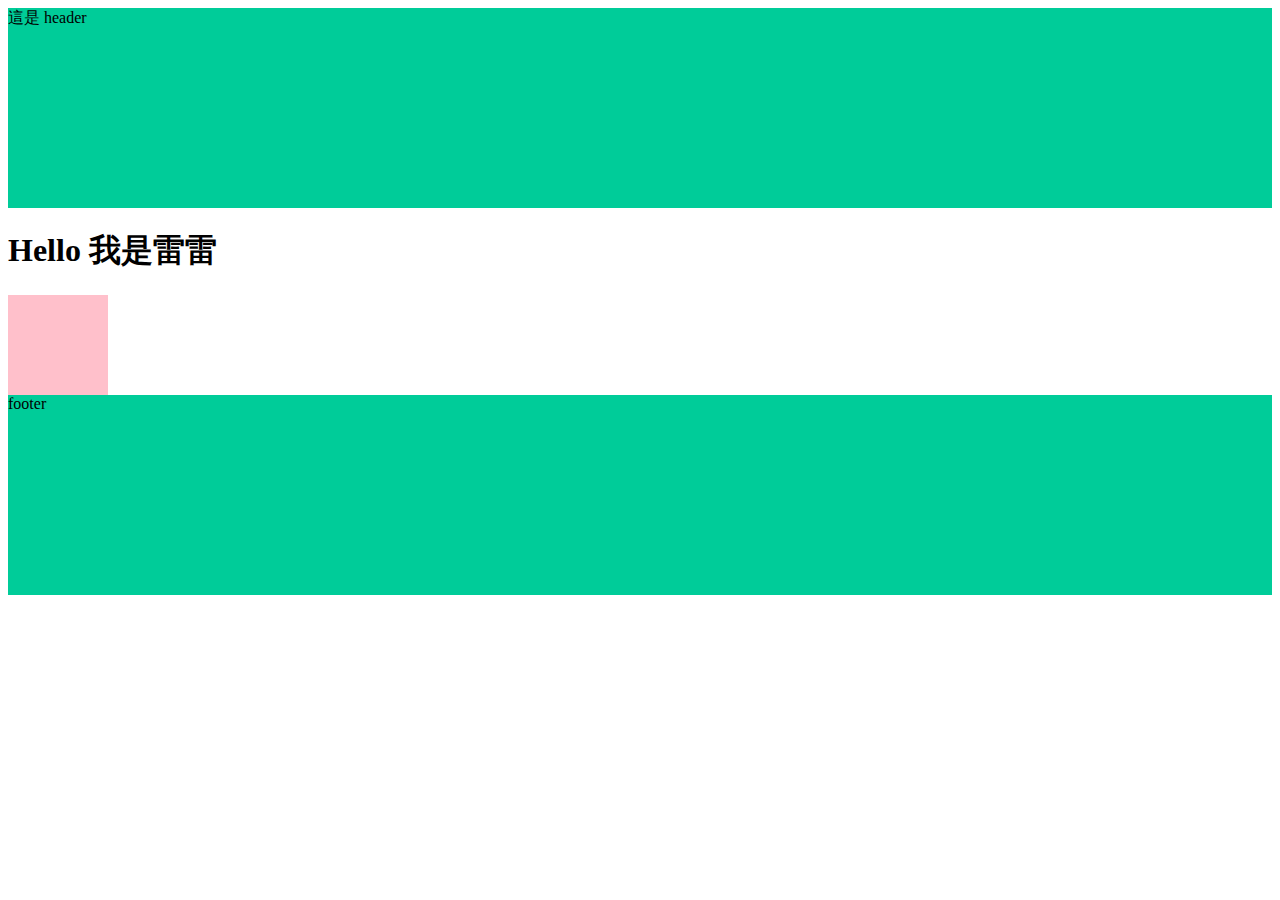
==== index.html @ c43e2d40 "Update 2022-06-23T15:54:54.476Z" ====
<!DOCTYPE html>
<html lang="en">

<head>
  <meta charset="UTF-8">
  <meta name="viewport" content="width=device-width, initial-scale=1.0">
  <meta http-equiv="X-UA-Compatible" content="ie=edge">
  <title>首頁</title>
  <link rel="stylesheet" href="./assets/style/all.css">
</head>

<body>
  <header class="header">
    這是 header
  </header>

  
<h1>
  Hello 我是雷雷
</h1>

<div class="box"></div>

  <footer class="footer">
    footer
  </footer>
  <script src="./assets/js/vendors.js"></script>
  <script src="./assets/js/all.js"></script>
</body>

</html>
---- assets/style/all.css ----
.header {
  height: 200px;
  background-color: #00cc99; }

.footer {
  height: 200px;
  background-color: #00cc99; }

.box {
  width: 100px;
  height: 100px;
  background-color: pink;
  display: -webkit-box;
  display: -ms-flexbox;
  display: flex;
  -webkit-transition: all 0.5s;
  -o-transition: all 0.5s;
  transition: all 0.5s; }
  .box:hover {
    width: 200px;
    background-color: #00cc99; }

/*# sourceMappingURL=all.css.map */
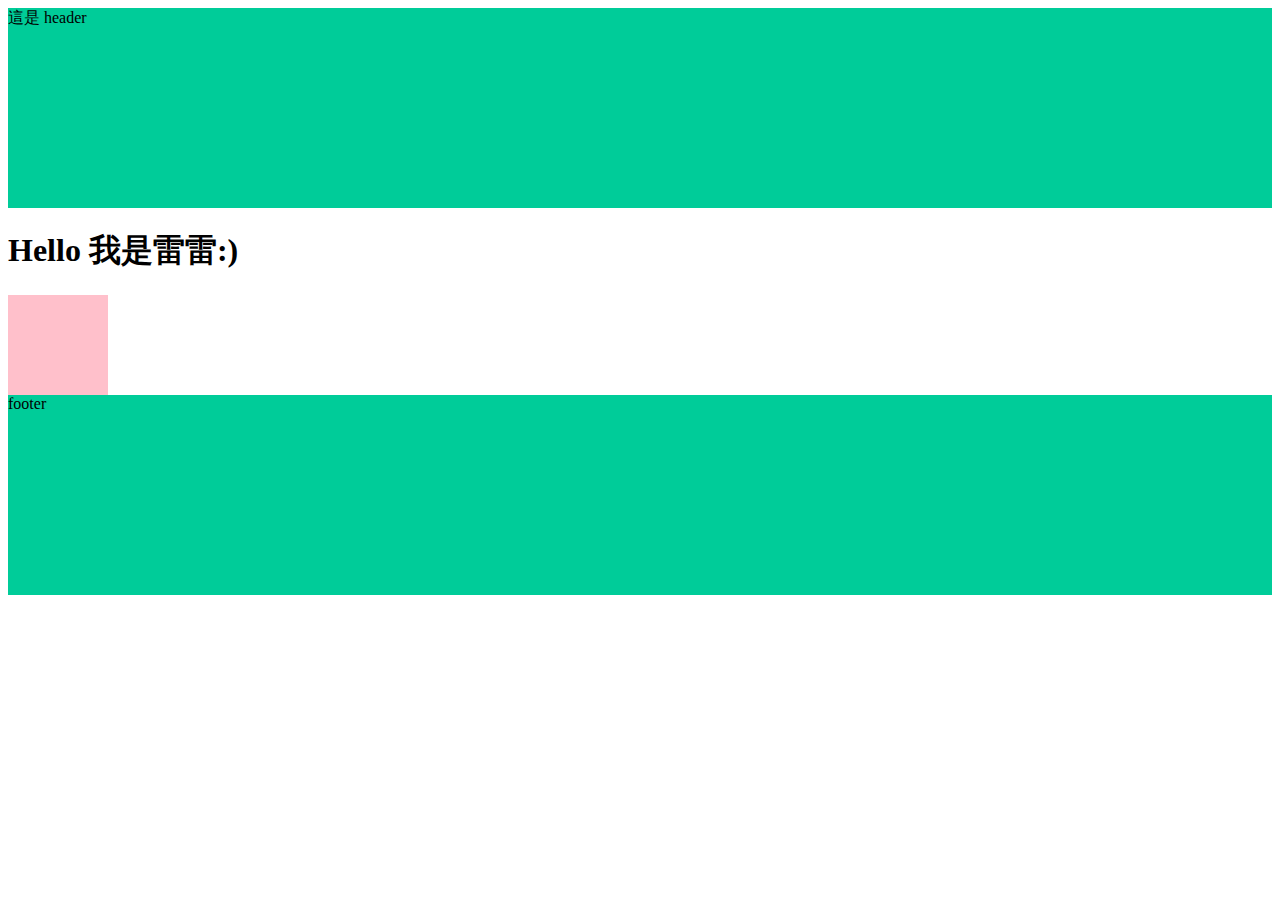
==== commit 0b510423: "Update 2022-07-24T10:22:47.527Z" ====
--- a/index.html
+++ b/index.html
@@ -15,11 +15,10 @@
   </header>
 
   
-<h1>
-  Hello 我是雷雷
-</h1>
+<h1>Hello 我是雷雷:)</h1>
 
 <div class="box"></div>
+
 
   <footer class="footer">
     footer
--- a/assets/style/all.css
+++ b/assets/style/all.css
@@ -18,6 +18,6 @@
   transition: all 0.5s; }
   .box:hover {
     width: 200px;
-    background-color: #00cc99; }
+    background-color: pink; }
 
 /*# sourceMappingURL=all.css.map */
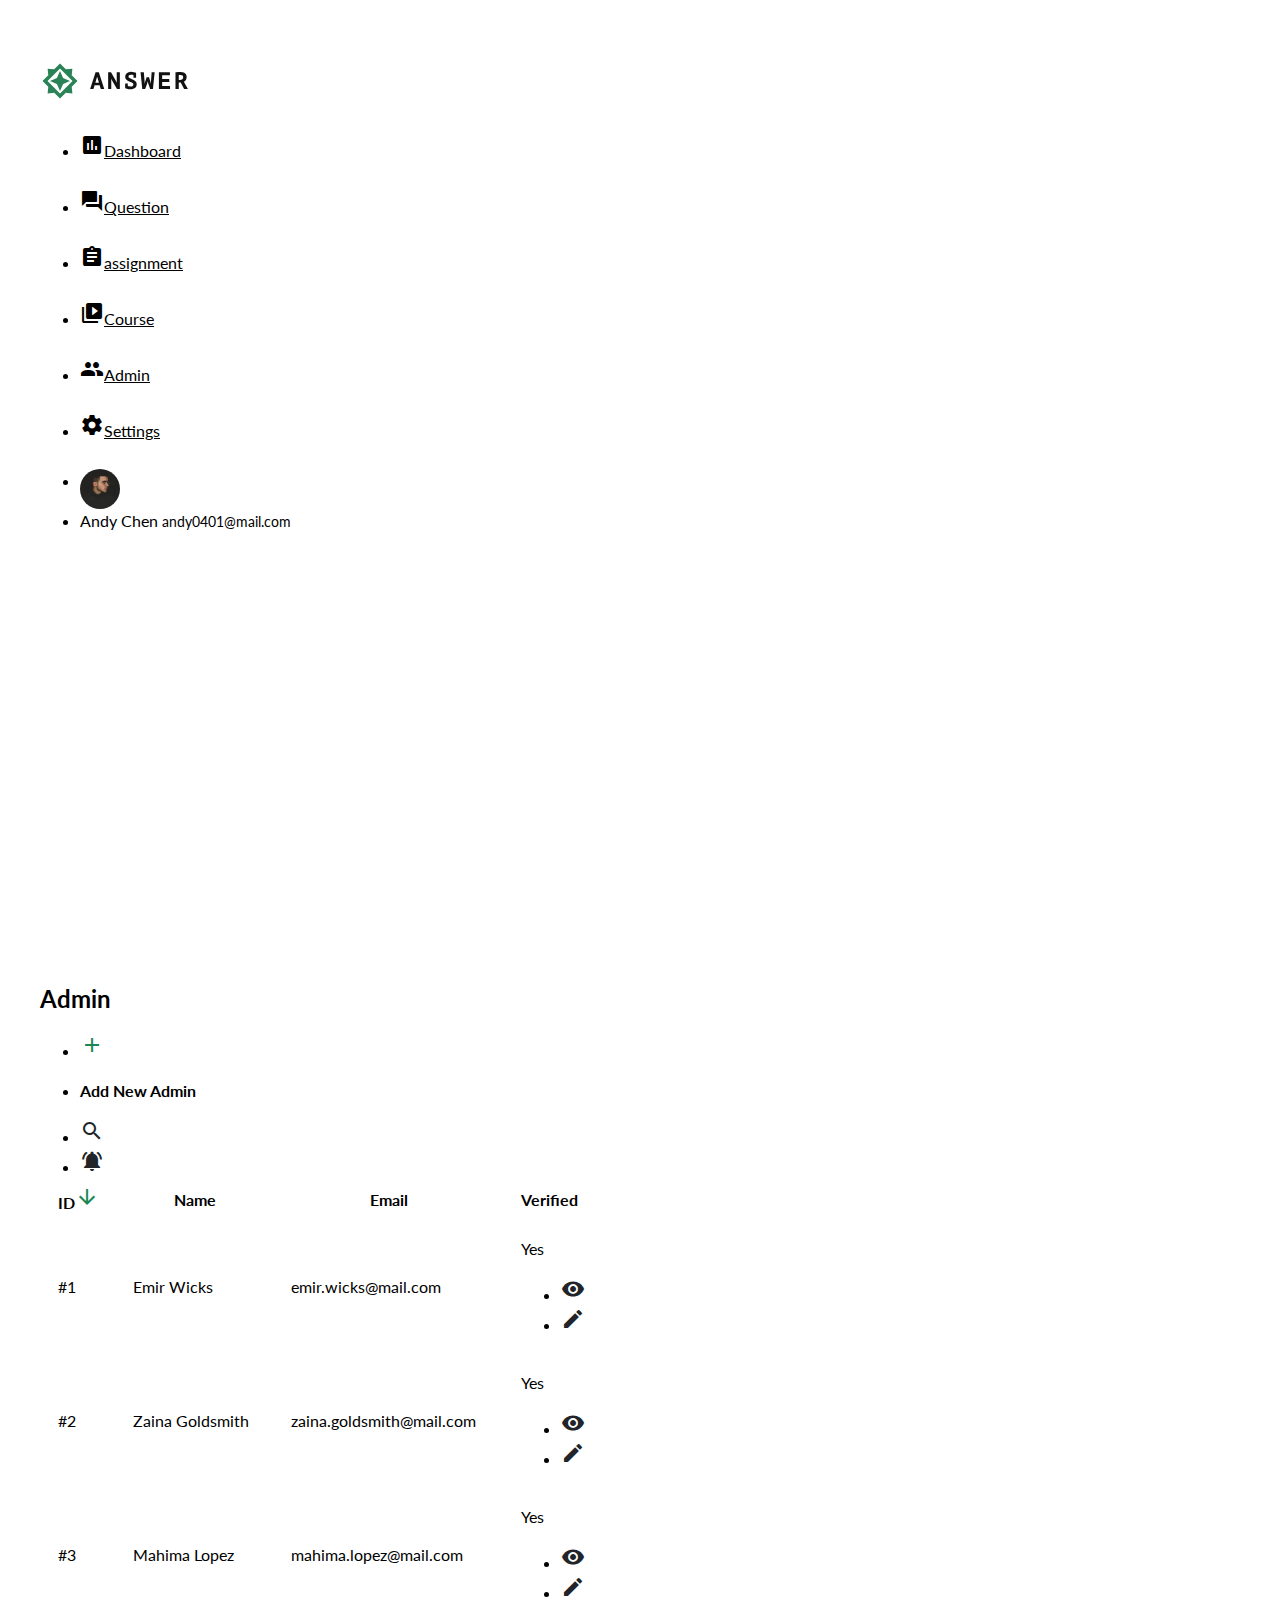
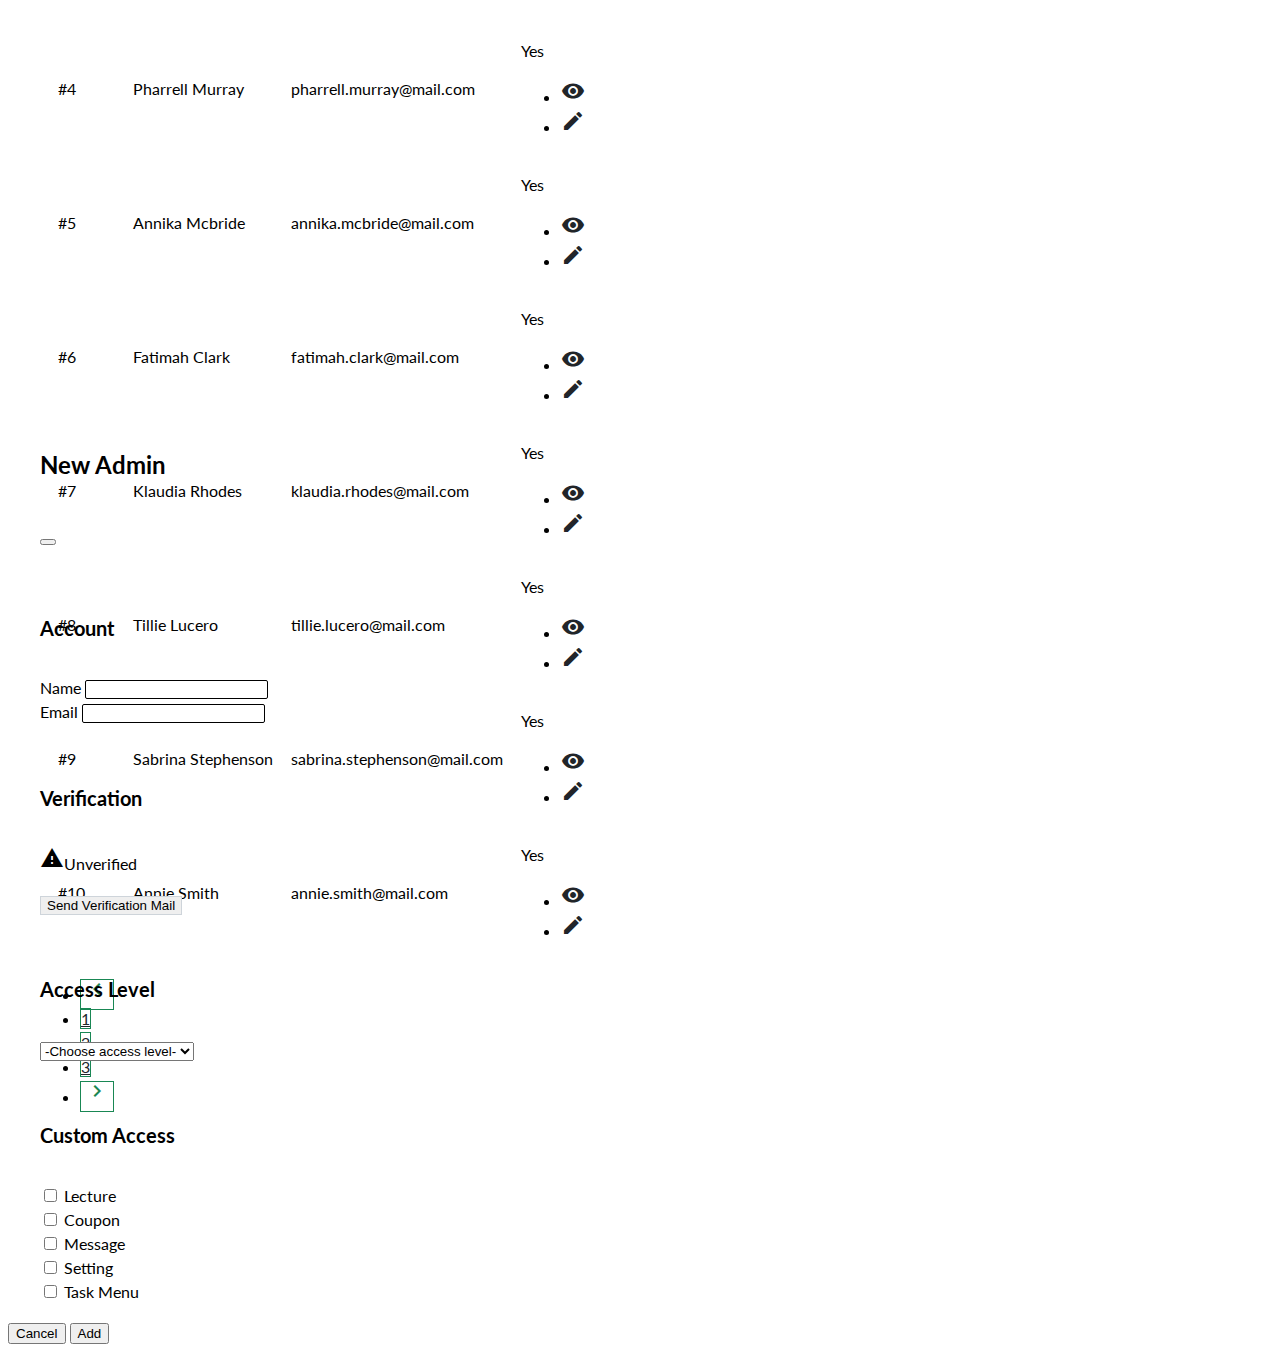
==== commit 217be01a: "Update 2022-08-10T11:42:11.329Z" ====
--- a/index.html
+++ b/index.html
@@ -1,30 +1,533 @@
 <!DOCTYPE html>
 <html lang="en">
-
-<head>
-  <meta charset="UTF-8">
-  <meta name="viewport" content="width=device-width, initial-scale=1.0">
-  <meta http-equiv="X-UA-Compatible" content="ie=edge">
-  <title>首頁</title>
-  <link rel="stylesheet" href="./assets/style/all.css">
-</head>
-
-<body>
-  <header class="header">
-    這是 header
-  </header>
-
-  
-<h1>Hello 我是雷雷:)</h1>
-
-<div class="box"></div>
-
-
-  <footer class="footer">
-    footer
-  </footer>
-  <script src="./assets/js/vendors.js"></script>
-  <script src="./assets/js/all.js"></script>
-</body>
-
+  <head>
+    <meta charset="UTF-8" />
+    <meta name="viewport" content="width=device-width, initial-scale=1.0" />
+    <meta http-equiv="X-UA-Compatible" content="ie=edge" />
+    <title>首頁</title>
+    <link rel="preconnect" href="https://fonts.googleapis.com" />
+    <link rel="preconnect" href="https://fonts.gstatic.com" crossorigin />
+    <link
+      href="https://fonts.googleapis.com/css2?family=Lato:wght@400;700&family=Roboto+Mono&display=swap"
+      rel="stylesheet"
+    />
+    <link
+      href="https://fonts.googleapis.com/icon?family=Material+Icons"
+      rel="stylesheet"
+    />
+    <!-- Bootstrap CSS -->
+    <link
+      href="https://cdn.jsdelivr.net/npm/bootstrap@5.1.1/dist/css/bootstrap.min.css"
+      rel="stylesheet"
+      integrity="sha384-F3w7mX95PdgyTmZZMECAngseQB83DfGTowi0iMjiWaeVhAn4FJkqJByhZMI3AhiU"
+      crossorigin="anonymous"
+    />
+    <link rel="stylesheet" href="./assets/style/all.css" />
+  </head>
+
+  <body>
+    <section>
+      <div class="wh-100 vh-100 d-flex">
+        <div class="sidebar p-32 w-25 bg-light">
+          <h1>
+            <a href="#">logo_answer</a>
+          </h1>
+          <div class="vh-100-flex d-flex flex-column justify-content-between">
+            <ul class="sidebar-list list-unstyled">
+              <li class="mb-26">
+                <a class="fw-bold text-decoration-none d-inline-block" href="#"
+                  ><span class="align-top me-3 material-icons">
+                    assessment </span
+                  >Dashboard</a
+                >
+              </li>
+              <li class="mb-26">
+                <a class="fw-bold text-decoration-none d-inline-block" href="#"
+                  ><span class="align-top me-3 material-icons">
+                    question_answer </span
+                  >Question</a
+                >
+              </li>
+              <li class="mb-26">
+                <a class="fw-bold text-decoration-none d-inline-block" href="#"
+                  ><span class="align-top me-3 material-icons">
+                    assignment </span
+                  >assignment</a
+                >
+              </li>
+              <li class="mb-26">
+                <a class="fw-bold text-decoration-none d-inline-block" href="#"
+                  ><span class="align-top me-3 material-icons">
+                    video_library </span
+                  >Course</a
+                >
+              </li>
+              <li class="mb-26">
+                <a class="fw-bold text-decoration-none d-inline-block" href="#"
+                  ><span class="align-top me-3 material-icons"> people </span
+                  >Admin</a
+                >
+              </li>
+              <li class="mb-26">
+                <a class="fw-bold text-decoration-none d-inline-block" href="#"
+                  ><span class="align-top me-3 material-icons"> settings </span
+                  >Settings</a
+                >
+              </li>
+            </ul>
+            <ul class="user d-flex align-items-center list-unstyled">
+              <li class="user-pic"></li>
+              <li class="d-flex flex-column ps-3">
+                <span class="text-dark fw-bold">Andy Chen</span>
+                <span class="fz-14 text-secondary">andy0401@mail.com</span>
+              </li>
+            </ul>
+          </div>
+        </div>
+        
+<main>
+  <div class="dashboard vh-100 p-32">
+    <div class="d-flex align-items-center mb-5">
+      <h2 class="fw-bold me-5">Admin</h2>
+      <div class="vw-100-flex d-flex justify-content-between">
+        <ul class="list-unstyled d-flex align-items-center">
+          <li class="me-2">
+            <a
+              href="#"
+              class="green"
+              data-bs-toggle="modal"
+              data-bs-target="#addModal"
+              ><span class="align-top material-icons"> add </span></a
+            >
+          </li>
+          <li>
+            <h3 class="fw-bold">Add New Admin</h3>
+          </li>
+        </ul>
+        <ul class="list-unstyled d-flex align-items-center">
+          <li class="me-4">
+            <a href="#" class="gray-900"
+              ><span class="align-top material-icons"> search </span></a
+            >
+          </li>
+          <li>
+            <a href="#" class="gray-900"
+              ><span class="align-top material-icons">
+                notifications_active
+              </span></a
+            >
+          </li>
+        </ul>
+      </div>
+    </div>
+    <!-- BS5表格 -->
+    <div class="d-flex flex-column justify-content-between vh-100-column-flex">
+      <table class="table">
+        <thead>
+          <tr>
+            <th scope="col">
+              ID<span class="green ms-1 align-text-bottom fs-6 material-icons">
+                arrow_downward
+              </span>
+            </th>
+            <th scope="col">Name</th>
+            <th scope="col">Email</th>
+            <th scope="col">Verified</th>
+          </tr>
+        </thead>
+        <tbody>
+          <tr>
+            <td scope="row">#1</td>
+            <td>Emir Wicks</td>
+            <td>emir.wicks@mail.com</td>
+            <td class="d-flex justify-content-between align-items-center">
+              Yes
+              <ul class="list-unstyled d-flex">
+                <li class="me-4">
+                  <a href="#"
+                    ><span class="gray-900 align-top material-icons">
+                      remove_red_eye
+                    </span></a
+                  >
+                </li>
+                <li>
+                  <a href="#"
+                    ><span class="gray-900 align-top material-icons">
+                      edit
+                    </span></a
+                  >
+                </li>
+              </ul>
+            </td>
+          </tr>
+          <tr>
+            <td scope="row">#2</td>
+            <td>Zaina Goldsmith</td>
+            <td>zaina.goldsmith@mail.com</td>
+            <td class="d-flex justify-content-between align-items-center">
+              Yes
+              <ul class="list-unstyled d-flex">
+                <li class="me-4">
+                  <a href="#"
+                    ><span class="gray-900 align-top material-icons">
+                      remove_red_eye
+                    </span></a
+                  >
+                </li>
+                <li>
+                  <a href="#"
+                    ><span class="gray-900 align-top material-icons">
+                      edit
+                    </span></a
+                  >
+                </li>
+              </ul>
+            </td>
+          </tr>
+          <tr>
+            <td scope="row">#3</td>
+            <td>Mahima Lopez</td>
+            <td>mahima.lopez@mail.com</td>
+            <td class="d-flex justify-content-between align-items-center">
+              Yes
+              <ul class="list-unstyled d-flex">
+                <li class="me-4">
+                  <a href="#"
+                    ><span class="gray-900 align-top material-icons">
+                      remove_red_eye
+                    </span></a
+                  >
+                </li>
+                <li>
+                  <a href="#"
+                    ><span class="gray-900 align-top material-icons">
+                      edit
+                    </span></a
+                  >
+                </li>
+              </ul>
+            </td>
+          </tr>
+          <tr>
+            <td scope="row">#4</td>
+            <td>Pharrell Murray</td>
+            <td>pharrell.murray@mail.com</td>
+            <td class="d-flex justify-content-between align-items-center">
+              Yes
+              <ul class="list-unstyled d-flex">
+                <li class="me-4">
+                  <a href="#"
+                    ><span class="gray-900 align-top material-icons">
+                      remove_red_eye
+                    </span></a
+                  >
+                </li>
+                <li>
+                  <a href="#"
+                    ><span class="gray-900 align-top material-icons">
+                      edit
+                    </span></a
+                  >
+                </li>
+              </ul>
+            </td>
+          </tr>
+          <tr>
+            <td scope="row">#5</td>
+            <td>Annika Mcbride</td>
+            <td>annika.mcbride@mail.com</td>
+            <td class="d-flex justify-content-between align-items-center">
+              Yes
+              <ul class="list-unstyled d-flex">
+                <li class="me-4">
+                  <a href="#"
+                    ><span class="gray-900 align-top material-icons">
+                      remove_red_eye
+                    </span></a
+                  >
+                </li>
+                <li>
+                  <a href="#"
+                    ><span class="gray-900 align-top material-icons">
+                      edit
+                    </span></a
+                  >
+                </li>
+              </ul>
+            </td>
+          </tr>
+          <tr>
+            <td scope="row">#6</td>
+            <td>Fatimah Clark</td>
+            <td>fatimah.clark@mail.com</td>
+            <td class="d-flex justify-content-between align-items-center">
+              Yes
+              <ul class="list-unstyled d-flex">
+                <li class="me-4">
+                  <a href="#"
+                    ><span class="gray-900 align-top material-icons">
+                      remove_red_eye
+                    </span></a
+                  >
+                </li>
+                <li>
+                  <a href="#"
+                    ><span class="gray-900 align-top material-icons">
+                      edit
+                    </span></a
+                  >
+                </li>
+              </ul>
+            </td>
+          </tr>
+          <tr>
+            <td scope="row">#7</td>
+            <td>Klaudia Rhodes</td>
+            <td>klaudia.rhodes@mail.com</td>
+            <td class="d-flex justify-content-between align-items-center">
+              Yes
+              <ul class="list-unstyled d-flex">
+                <li class="me-4">
+                  <a href="#"
+                    ><span class="gray-900 align-top material-icons">
+                      remove_red_eye
+                    </span></a
+                  >
+                </li>
+                <li>
+                  <a href="#"
+                    ><span class="gray-900 align-top material-icons">
+                      edit
+                    </span></a
+                  >
+                </li>
+              </ul>
+            </td>
+          </tr>
+          <tr>
+            <td scope="row">#8</td>
+            <td>Tillie Lucero</td>
+            <td>tillie.lucero@mail.com</td>
+            <td class="d-flex justify-content-between align-items-center">
+              Yes
+              <ul class="list-unstyled d-flex">
+                <li class="me-4">
+                  <a href="#"
+                    ><span class="gray-900 align-top material-icons">
+                      remove_red_eye
+                    </span></a
+                  >
+                </li>
+                <li>
+                  <a href="#"
+                    ><span class="gray-900 align-top material-icons">
+                      edit
+                    </span></a
+                  >
+                </li>
+              </ul>
+            </td>
+          </tr>
+          <tr>
+            <td scope="row">#9</td>
+            <td>Sabrina Stephenson</td>
+            <td>sabrina.stephenson@mail.com</td>
+            <td class="d-flex justify-content-between align-items-center">
+              Yes
+              <ul class="list-unstyled d-flex">
+                <li class="me-4">
+                  <a href="#"
+                    ><span class="gray-900 align-top material-icons">
+                      remove_red_eye
+                    </span></a
+                  >
+                </li>
+                <li>
+                  <a href="#"
+                    ><span class="gray-900 align-top material-icons">
+                      edit
+                    </span></a
+                  >
+                </li>
+              </ul>
+            </td>
+          </tr>
+          <tr>
+            <td scope="row">#10</td>
+            <td>Annie Smith</td>
+            <td>annie.smith@mail.com</td>
+            <td class="d-flex justify-content-between align-items-center">
+              Yes
+              <ul class="list-unstyled d-flex">
+                <li class="me-4">
+                  <a href="#"
+                    ><span class="gray-900 align-top material-icons">
+                      remove_red_eye
+                    </span></a
+                  >
+                </li>
+                <li>
+                  <a href="#"
+                    ><span class="gray-900 align-top material-icons">
+                      edit
+                    </span></a
+                  >
+                </li>
+              </ul>
+            </td>
+          </tr>
+        </tbody>
+      </table>
+      <nav aria-label="Page navigation example">
+        <ul class="pagination justify-content-end">
+          <li class="page-item">
+            <a class="page-link page-link-row" href="#" aria-label="Next">
+              <span aria-hidden="true" class="align-middle material-icons">
+                chevron_left
+              </span>
+            </a>
+          </li>
+          <li class="page-item">
+            <a class="page-link page-link-num-color" href="#">1</a>
+          </li>
+          <li class="page-item">
+            <a class="page-link page-link-num-color" href="#">2</a>
+          </li>
+          <li class="page-item">
+            <a class="page-link page-link-num-color" href="#">3</a>
+          </li>
+          <li class="page-item">
+            <a class="page-link page-link-row" href="#" aria-label="Next">
+              <span aria-hidden="true" class="align-middle material-icons">
+                navigate_next
+              </span>
+            </a>
+          </li>
+        </ul>
+      </nav>
+    </div>
+  </div>
+</main>
+
+<!-- Add New Admin Modal -->
+
+<div
+  class="modal fade"
+  id="addModal"
+  tabindex="-1"
+  aria-labelledby="addModalLabel"
+  aria-hidden="true"
+>
+  <div class="modal-dialog modal-dialog-scrollable">
+    <div class="modal-content" style="border-radius: 0">
+      <div class="modal-header">
+        <h5 class="modal-title fw-bold" id="addModalLabel">New Admin</h5>
+        <button
+          type="button"
+          class="btn-close"
+          data-bs-dismiss="modal"
+          aria-label="Close"
+        ></button>
+      </div>
+      <div class="modal-body">
+        <form>
+          <h5 class="fz-20 fw-bold mb-3">Account</h5>
+          <div class="mb-3">
+            <label for="name" class="form-label">Name</label>
+            <input type="text" class="form-control" id="name" value />
+          </div>
+          <div class="mb-3">
+            <label for="email" class="form-label">Email</label>
+            <input type="email" class="form-control" id="email" value />
+          </div>
+          <!-- border -->
+          <div class="border-bottom bg-gray-400"></div>
+          <h5 class="fz-20 fw-bold mb-3">Verification</h5>
+          <p class="fs-6 fw-bold">
+            <span class="material-icons align-top text-danger me-2">
+              warning </span
+            >Unverified
+          </p>
+          <button
+            type="button"
+            class="d-block w-100 py-3 text-success fw-bold btn btn-outline-gray-400"
+          >
+            Send Verification Mail
+          </button>
+          <!-- border -->
+          <div class="border-bottom bg-gray-400"></div>
+          <h5 class="fz-20 fw-bold mb-3">Access Level</h5>
+          <!-- select -->
+          <select
+            class="form-select py-3 border border-1 border-dark text-muted"
+            aria-label="Default select example"
+          >
+            <option selected>-Choose access level-</option>
+            <option value="1">Admin1</option>
+            <option value="2">Admin2</option>
+            <option value="3">Admin3</option>
+          </select>
+          <!-- border -->
+          <div class="border-bottom bg-gray-400"></div>
+          <h5 class="fz-20 fw-bold mb-3">Custom Access</h5>
+          <!-- check -->
+          <div class="form-check mb-3">
+            <input class="form-check-input" type="checkbox" id="Lecture" />
+            <label class="form-check-label ms-2" for="Lecture"> Lecture </label>
+          </div>
+          <div class="form-check mb-3">
+            <input class="form-check-input" type="checkbox" id="Coupon" />
+            <label class="form-check-label ms-2" for="Coupon"> Coupon </label>
+          </div>
+          <div class="form-check mb-3">
+            <input class="form-check-input" type="checkbox" id="Message" />
+            <label class="form-check-label ms-2" for="Message"> Message </label>
+          </div>
+          <div class="form-check mb-3">
+            <input class="form-check-input" type="checkbox" id="Setting" />
+            <label class="form-check-label ms-2" for="Setting"> Setting </label>
+          </div>
+          <div class="form-check mb-3">
+            <input class="form-check-input" type="checkbox" id="Task Menu" />
+            <label class="form-check-label ms-2" for="Task Menu">
+              Task Menu
+            </label>
+          </div>
+        </form>
+      </div>
+
+      <div class="modal-footer">
+        <button
+          type="button"
+          class="btn btn-outline-success py-2"
+          data-bs-dismiss="modal"
+        >
+          Cancel
+        </button>
+        <button type="button" class="btn btn-success py-2">Add</button>
+      </div>
+    </div>
+  </div>
+</div>
+
+      </div>
+    </section>
+
+    <!-- Optional JavaScript; choose one of the two! -->
+
+    <!-- Option 1: Bootstrap Bundle with Popper -->
+    <script
+      src="https://cdn.jsdelivr.net/npm/bootstrap@5.1.1/dist/js/bootstrap.bundle.min.js"
+      integrity="sha384-/bQdsTh/da6pkI1MST/rWKFNjaCP5gBSY4sEBT38Q/9RBh9AH40zEOg7Hlq2THRZ"
+      crossorigin="anonymous"
+    ></script>
+
+    <!-- Option 2: Separate Popper and Bootstrap JS -->
+    <!--
+    <script src="https://cdn.jsdelivr.net/npm/@popperjs/core@2.10.1/dist/umd/popper.min.js" integrity="sha384-W8fXfP3gkOKtndU4JGtKDvXbO53Wy8SZCQHczT5FMiiqmQfUpWbYdTil/SxwZgAN" crossorigin="anonymous"></script>
+    <script src="https://cdn.jsdelivr.net/npm/bootstrap@5.1.1/dist/js/bootstrap.min.js" integrity="sha384-skAcpIdS7UcVUC05LJ9Dxay8AXcDYfBJqt1CJ85S/CFujBsIzCIv+l9liuYLaMQ/" crossorigin="anonymous"></script>
+    -->
+    <script src="./assets/js/vendors.js"></script>
+    <script src="./assets/js/all.js"></script>
+  </body>
 </html>
--- a/assets/style/all.css
+++ b/assets/style/all.css
@@ -1,23 +1,148 @@
-.header {
-  height: 200px;
-  background-color: #00cc99; }
+@charset "UTF-8";
+body {
+  font-family: "Lato", "Roboto Mono", sans-serif !important;
+  line-height: 1.5 !important; }
 
-.footer {
-  height: 200px;
-  background-color: #00cc99; }
+img {
+  max-width: 100%;
+  height: auto;
+  vertical-align: middle; }
 
-.box {
-  width: 100px;
-  height: 100px;
-  background-color: pink;
-  display: -webkit-box;
-  display: -ms-flexbox;
-  display: flex;
-  -webkit-transition: all 0.5s;
-  -o-transition: all 0.5s;
-  transition: all 0.5s; }
-  .box:hover {
-    width: 200px;
-    background-color: pink; }
+.p-32 {
+  padding: 32px; }
+
+.mb-26 {
+  margin-bottom: 26px; }
+
+.fz-14 {
+  font-size: 14px; }
+
+.fz-20 {
+  font-size: 20px !important; }
+
+.green {
+  color: #198754 !important; }
+
+.gray-900 {
+  color: #212529; }
+  .gray-900:hover {
+    color: #198754; }
+
+.sidebar h1 a {
+  background-image: url(../images/logo-ANSWER.svg);
+  background-size: contain;
+  background-repeat: no-repeat;
+  width: 151px;
+  height: 40px;
+  display: block;
+  text-indent: 101%;
+  /* 首行縮排 */
+  overflow: hidden;
+  /* 自動隱藏超出的文字 */
+  white-space: nowrap;
+  /* 強制不換行 */
+  margin-bottom: 32px; }
+
+.sidebar-list a {
+  color: #000 !important; }
+  .sidebar-list a:hover {
+    color: #198754 !important;
+    border-left: 4px solid #198754;
+    padding-left: 25px;
+    margin-left: -32px; }
+
+.user {
+  margin-bottom: 0 !important; }
+  .user-pic {
+    background-image: url(../images/andychen.jpeg);
+    background-size: cover;
+    background-position: center;
+    width: 40px;
+    height: 40px;
+    border-radius: 24px;
+    -ms-flex-negative: 0;
+        flex-shrink: 0;
+    /* 空間不夠時不要有任何壓縮 */ }
+
+.vh-100-flex {
+  height: calc(100vh - 136px);
+  /* 視窗高度減掉間距和logo的高度 */ }
+
+main {
+  width: 75%; }
+
+.dashboard h2 {
+  font-size: 24px !important;
+  margin-bottom: 0 !important; }
+
+.dashboard h3 {
+  font-size: 16px !important;
+  margin-bottom: 0 !important; }
+
+.dashboard ul {
+  margin-bottom: 0; }
+
+.vw-100-flex {
+  width: calc(100vw - 135px); }
+
+.vh-100-column-flex {
+  height: calc(100vh - 136px); }
+
+.page-link {
+  color: #198754 !important;
+  border: 1px solid #198754 !important; }
+  .page-link:hover {
+    color: #fff !important;
+    background-color: #198754 !important; }
+
+.page-link-num-color {
+  color: #212529 !important; }
+
+.page-link-row {
+  padding: 5px 4px !important; }
+
+.table > :not(:last-child) > :last-child > * {
+  padding: 0.25rem 1rem !important; }
+
+.table > :not(caption) > * > * {
+  padding: 1rem 0 1rem 1rem !important; }
+
+/* Add New Admin Modal */
+.modal-header {
+  padding: 2rem !important;
+  border-bottom: 0 !important; }
+
+.modal-title {
+  font-size: 24px !important; }
+
+.modal-body {
+  padding: 0 2rem 1rem !important; }
+
+.form-control {
+  border: 1px solid #000 !important;
+  border-radius: 2px !important; }
+
+.border-bottom {
+  height: 1px;
+  margin: 24px 0; }
+
+.btn-outline-gray-400 {
+  border: 1px solid #ced4da; }
+  .btn-outline-gray-400:hover {
+    background-color: #ced4da; }
+
+.form-check-input {
+  border-radius: 2px !important;
+  border: 1px solid #212529 !important; }
+  .form-check-input:focus {
+    border: 1px solid #8cc3aa !important;
+    outline: 0 !important;
+    -webkit-box-shadow: 0 0 0 0.25rem #eef6f3 !important;
+            box-shadow: 0 0 0 0.25rem #eef6f3 !important; }
+  .form-check-input:checked {
+    background-color: #198754 !important; }
+
+.modal-footer {
+  border: 0 !important; }
 
 /*# sourceMappingURL=all.css.map */
